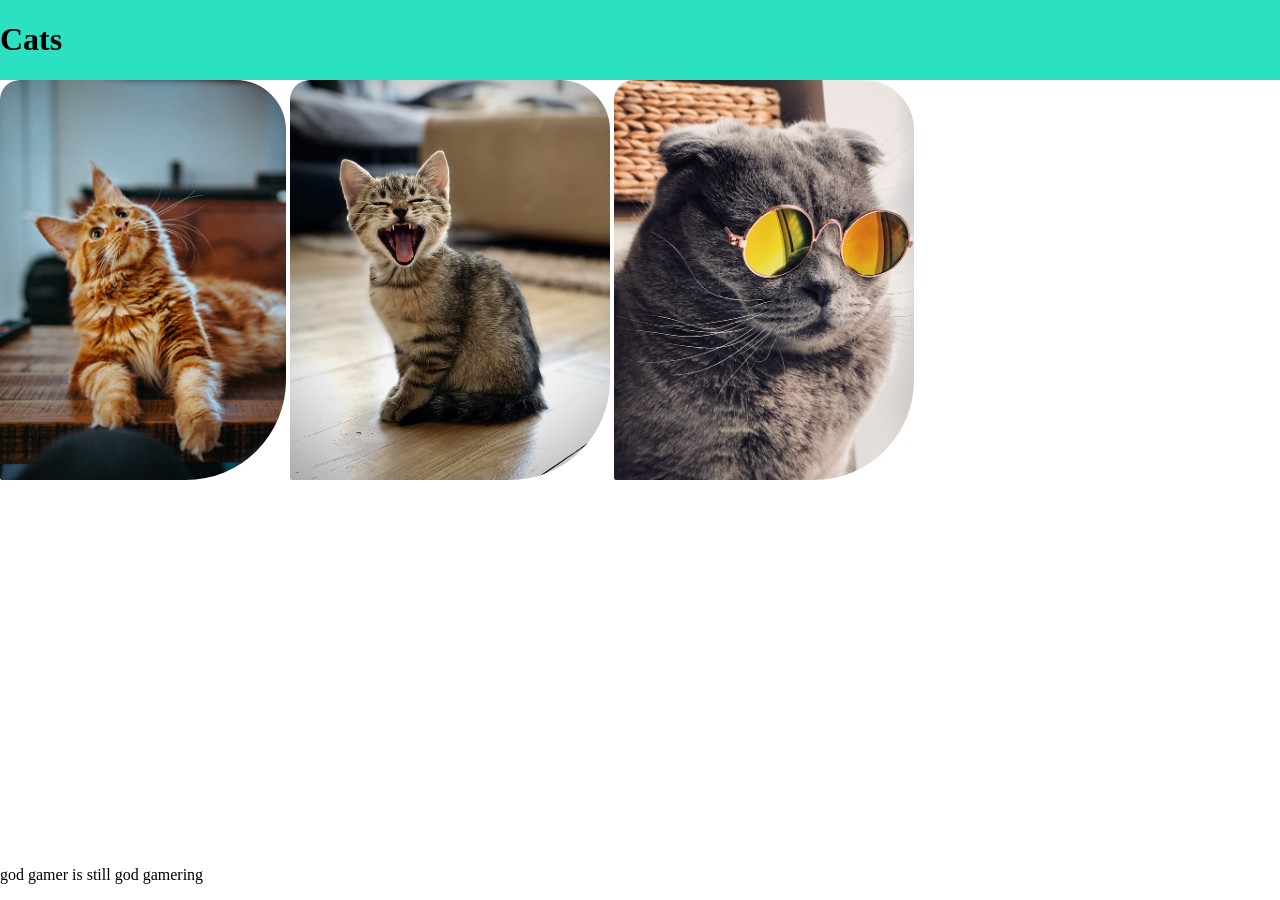
==== pages/cats.html @ 564b76df "update of the website adding an extra page" ====
<!DOCTYPE html>
<html lang="en">
<head>
    <link rel="stylesheet" href="../css/cats.css">
    <meta charset="UTF-8">
    <meta name="viewport" content="width=device-width, initial-scale=1.0">
    <title>Coolcats</title>
</head>
<body>
    <header>
        <h1><a href="../index.html" id="Homebutton">Cats</a></h1>
    </header>
    <main>
        <img src="../img/amber-kipp-75715CVEJhI-unsplash.jpg" alt="very cool cat" id="orange-cat">
        <img src="../img/loan-7AIDE8PrvA0-unsplash.jpg" alt="very cute kitten" id="cute-kitten">
        <img src="../img/raoul-droog-yMSecCHsIBc-unsplash.jpg" alt="super cool cat wearing sunglasses" id="sunglasses-cat">
    </main>
    <footer>
        <p>god gamer is still god gamering</p>
    </footer>
</body>
</html>
---- css/cats.css ----
header{
    background-color: rgb(44, 224, 194);
    width: 100vw;
}
#Homebutton{
    color: inherit;
    text-decoration: none;
}
#orange-cat{
    height: 400px;
}
#cute-kitten{
    height: 400px;
}
#sunglasses-cat{
    height: 400px;
}
img{
    border-radius: 20px 50px 100px 2px;
}
body{
    min-height: 100vh;
    margin: 0;
    display: grid;
    grid-template-rows: auto 1fr auto;
}
footer{
    min-height: 50px;
}
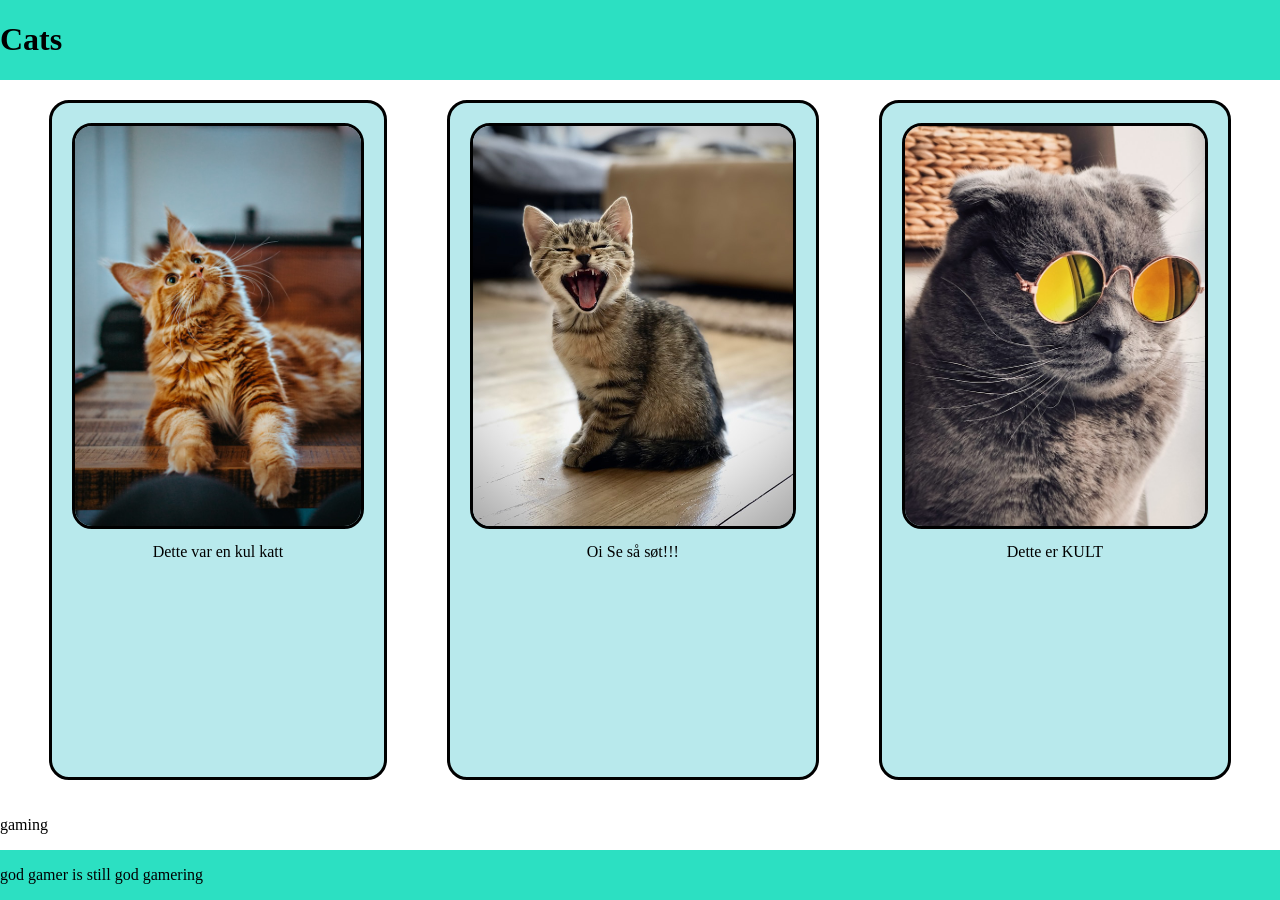
==== commit a5945137: "adding boxes around the images with text" ====
--- a/pages/cats.html
+++ b/pages/cats.html
@@ -11,10 +11,20 @@
         <h1><a href="../index.html" id="Homebutton">Cats</a></h1>
     </header>
     <main>
-        <img src="../img/amber-kipp-75715CVEJhI-unsplash.jpg" alt="very cool cat" id="orange-cat">
-        <img src="../img/loan-7AIDE8PrvA0-unsplash.jpg" alt="very cute kitten" id="cute-kitten">
-        <img src="../img/raoul-droog-yMSecCHsIBc-unsplash.jpg" alt="super cool cat wearing sunglasses" id="sunglasses-cat">
+        <figure id="figure-very-cool-orange-cat">
+            <img src="../img/amber-kipp-75715CVEJhI-unsplash.jpg" alt="very cool cat" id="orange-cat">
+            <figcaption> Dette var en kul katt </figcaption>
+        </figure>
+        <figure id="figure-very-cute-kitten">
+            <img src="../img/loan-7AIDE8PrvA0-unsplash.jpg" alt="very cute kitten" id="cute-kitten">
+            <figcaption> Oi Se så søt!!! </figcaption>
+        </figure>
+        <figure id="figure-sunglasses-cat">
+            <img src="../img/raoul-droog-yMSecCHsIBc-unsplash.jpg" alt="super cool cat wearing sunglasses" id="sunglasses-cat">
+            <figcaption> Dette er KULT </figcaption>
+        </figure>
     </main>
+    <p>gaming</p>
     <footer>
         <p>god gamer is still god gamering</p>
     </footer>
--- a/css/cats.css
+++ b/css/cats.css
@@ -16,14 +16,57 @@
     height: 400px;
 }
 img{
-    border-radius: 20px 50px 100px 2px;
+    border-radius: 20px;
+    border: 3px solid black;
+    margin: 10px;
 }
 body{
     min-height: 100vh;
     margin: 0;
     display: grid;
     grid-template-rows: auto 1fr auto;
+    background-attachment: fixed;
+}
+#figure-very-cool-orange-cat{
+    background-color: rgb(184, 233, 236);
+    width: fit-content;
+    display: block;
+    margin: 20px;
+    text-align: center;
+    padding: 10px;
+    border: 3px solid black;
+    border-radius: 20px;
+}
+#figure-very-cute-kitten{
+    background-color: rgb(184, 233, 236);
+    width: fit-content;
+    display: block;
+    margin: 20px;
+    text-align: center;
+    padding: 10px;
+    border: 3px solid black;
+    border-radius: 20px;
+}
+#figure-sunglasses-cat{
+    background-color: rgb(184, 233, 236);
+    width: fit-content;
+    display: block;
+    margin: 20px;
+    text-align: center;
+    padding: 10px;
+    border: 3px solid black;
+    border-radius: 20px;
+    flex-grow: ;
+    
+}
+main{
+    display: flex;
+    flex-wrap: wrap;
+    gap: 20px;
+    justify-content: center;
+    
 }
 footer{
     min-height: 50px;
+    background-color: rgb(44, 224, 194);
 }
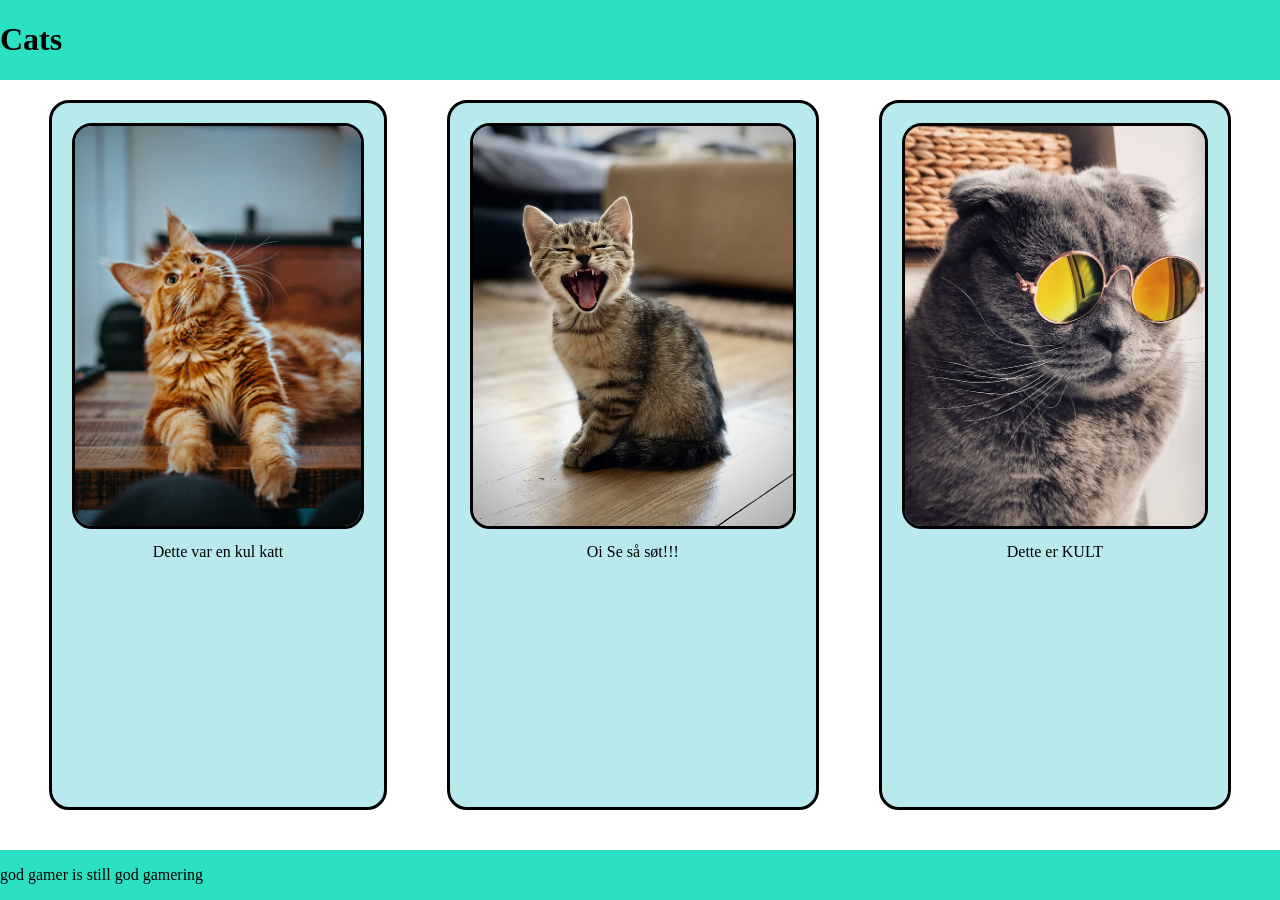
==== commit bd5d4d7d: "adding boxes around the images with text" ====
--- a/pages/cats.html
+++ b/pages/cats.html
@@ -24,7 +24,6 @@
             <figcaption> Dette er KULT </figcaption>
         </figure>
     </main>
-    <p>gaming</p>
     <footer>
         <p>god gamer is still god gamering</p>
     </footer>
--- a/css/cats.css
+++ b/css/cats.css
@@ -56,15 +56,14 @@
     padding: 10px;
     border: 3px solid black;
     border-radius: 20px;
-    flex-grow: ;
-    
+    background-clip: padding-box;
 }
 main{
     display: flex;
     flex-wrap: wrap;
     gap: 20px;
     justify-content: center;
-    
+    margin-bottom: 20px;
 }
 footer{
     min-height: 50px;
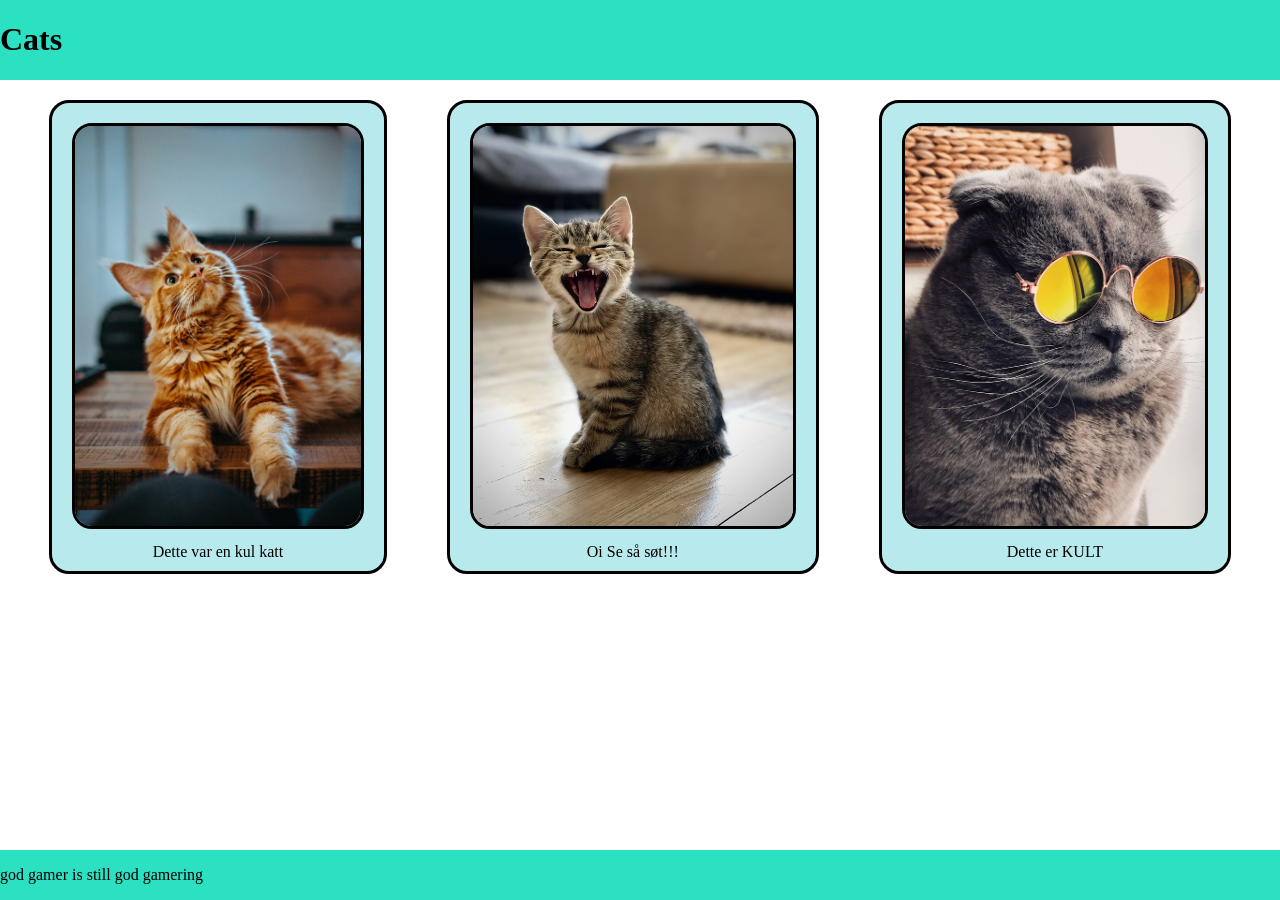
==== commit 1f7a8556: "fixing the clamping issue" ====
--- a/pages/cats.html
+++ b/pages/cats.html
@@ -11,6 +11,7 @@
         <h1><a href="../index.html" id="Homebutton">Cats</a></h1>
     </header>
     <main>
+        <div id="main-cat-pictures">
         <figure id="figure-very-cool-orange-cat">
             <img src="../img/amber-kipp-75715CVEJhI-unsplash.jpg" alt="very cool cat" id="orange-cat">
             <figcaption> Dette var en kul katt </figcaption>
@@ -23,6 +24,7 @@
             <img src="../img/raoul-droog-yMSecCHsIBc-unsplash.jpg" alt="super cool cat wearing sunglasses" id="sunglasses-cat">
             <figcaption> Dette er KULT </figcaption>
         </figure>
+        </div>
     </main>
     <footer>
         <p>god gamer is still god gamering</p>
--- a/css/cats.css
+++ b/css/cats.css
@@ -58,13 +58,14 @@
     border-radius: 20px;
     background-clip: padding-box;
 }
-main{
+#main-cat-pictures{
     display: flex;
     flex-wrap: wrap;
     gap: 20px;
     justify-content: center;
     margin-bottom: 20px;
 }
+
 footer{
     min-height: 50px;
     background-color: rgb(44, 224, 194);
